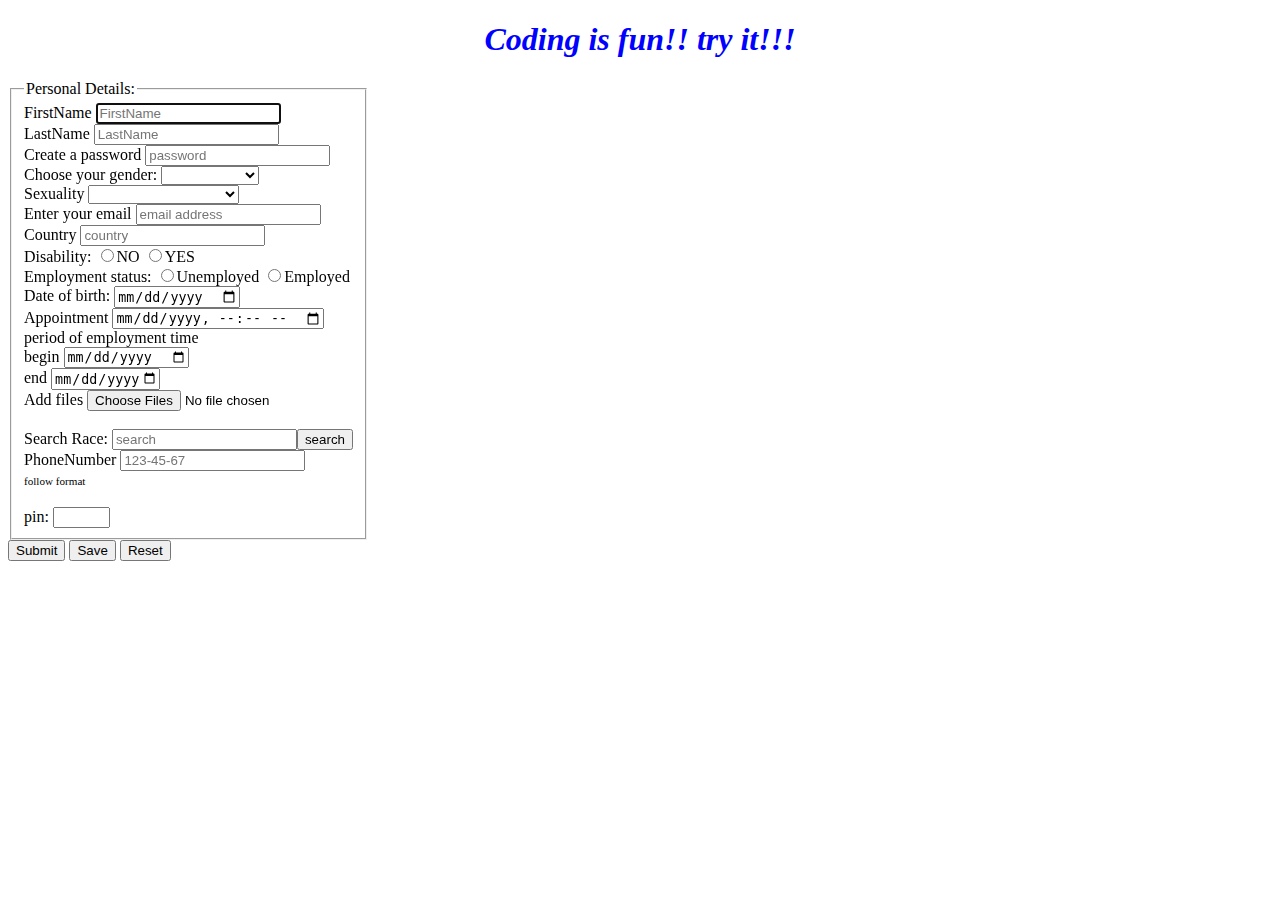
==== index.html @ e8d28f8b "Proper file rename" ====
<!DOCTYPE html>
<html lang="en">
    <style>
        h1{color: blue;
            font-style: normal;
         
        }
    </style>
<head>
    <meta charset="UTF-8">
    <meta name="viewport" content="width=device-width, initial-scale=1.0">
    <title>Document</title>
</head>
<body>
    <h1 style="text-align-last: center;" ><b><i>Coding is fun!! try it!!!</i></b></h1>
    <!--<h2 style="text-align-last: center;"><b style="font-style: unset;">Create a new account</b></h2>-->
    <form action="" style="align-content: center;" method="post" autocomplete="on" id="form1">
        <fieldset style="width: fit-content;" style="align-content: center;" style="align-self: center;" >
            <legend>Personal Details:</legend>
    <label for="fname">FirstName</label>
    <input type="text" name="fname" id="fname" placeholder="FirstName" required autofocus><br>

    <label for="Lname">LastName</label>
    <input type="text" name="Lname" id="Lname" placeholder="LastName" required><br>

    <label for="pwd">Create a password</label>
    <input type="password" name="pwd" id="pwd" placeholder="password" required><br>

    <!--Forms That Include Gender-->

    <label for="gender">Choose your gender:</label>
    <select name="gender" id="gender" required>
        <option value="male">Male</option>
        <option value="Fmale">Female</option>
        <option value="transgender">Transgender</option>
        <option value="null" selected>  </option>
    </select><br>

<!--Forms That Include Sexuality-->

    <label for="sexuality">Sexuality</label>
    <select name="sexuality" id="sexuality" required >
        <option value="straight">Heterosexual/Straight</option>
        <option value="gay">Gay</option>
        <option value="les">Lesbian</option>
        <option value="trans">Transgender</option>
        <option value="cant">Cannot say</option>
        <option value="boff" selected>  </option>
    </select><br>

    <!--Forms That Include Email-->

    <label for="email">Enter your email</label>
    <input type="email" name="email" id="email" placeholder="email address" required><br>

<!--Forms That Include Country-->

    <label for="country">Country</label>
    <input list="country" name="country" placeholder="country" required>
    <datalist id="country">
        <option value="Afghanistan">
        <option value="Albania">
        <option value=" Algeria">
        <option value="Andorra">
        <option value="Angola">
        <option value="Antigua and Barbuda">
        <option value="Argentina">
        <option value="Armenia">
        <option value=" Australia">
        <option value=" Austria">
        <option value=" Azerbaijan"><br>
               </datalist><br>

<!--Forms That Include Disability-->

               Disability:
               <input type="radio" name="dis" value="no">NO
               <input type="radio" name="dis" value="no">YES <br>

<!--Forms That Include Employment Status-->

               Employment status:
               <input type="radio" name="emp" value="unemployed">Unemployed
               <input type="radio" name="emp" value="employed">Employed <br>

<!--Forms That Include DOB-->

               Date of birth:
               <input type="date" name="Dob" id="Dob"><br>

<!--Forms That Include Appointment-->

               Appointment
               <input type="datetime-local" name="app" id="app"><br>

<!--Forms That Include Date restrictions-->               

               period of employment time <br>
               begin
               <input type="date" name="datemin" id="datemin" min="1943-06-11"><br>
               end
               <input type="date" name="datemax" id="datemax" max="2030-06-11"><br>

<!--Forms for adding files-->

               Add files
               <input type="file" name="myfile" id="myfile" multiple><br>

<!--Form for assigning unique id or hidden sequence-->

               <input type="hidden" id="stuID" name="stuID" value="222"><br>

<!--Form for searching-->

               Search Race:
               <input type="search" name="rsearch" id="rsearch" placeholder="search"><button type="submit">search</button><br>

<!--Forms including phone number-->

               PhoneNumber
               <input type="tel" name="phone" id="phone" placeholder="123-45-67" required><br>
               <small><small>follow format</small></small><br><br>

<!--pin-->

               pin:
               <input type="text" name="pin" id="pin" maxlength="4" size="4">
               
        </fieldset>
    <button type="submit">Submit</button>
    <button type="button" onclick="alert('Save Details?')">Save</button>
    <button type="reset">Reset</button>
    </form>
<!--for adding things outside form to be part of formbut reamin where it is -->
   <!-- <label for="email">Enter your email</label>
    <input type="email" name="email" id="email" placeholder="email address" required form="form1"><br>-->

    
</body>
</html>
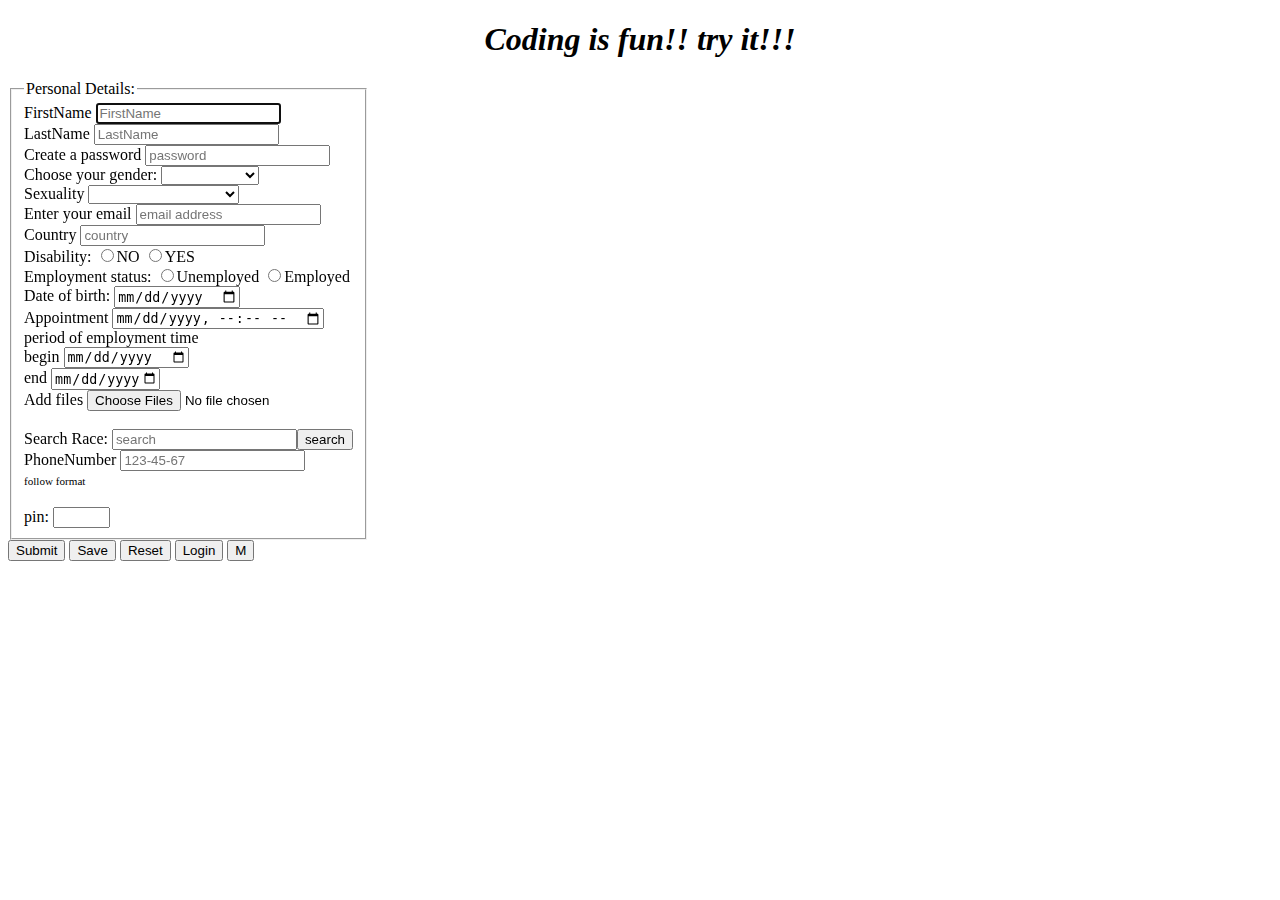
==== commit e8049c50: "new commit" ====
--- a/index.html
+++ b/index.html
@@ -1,15 +1,28 @@
 <!DOCTYPE html>
 <html lang="en">
-    <style>
+    <!--<style>
         h1{color: blue;
             font-style: normal;
-         
-        }
-    </style>
+          }
+          .login_btn{
+            color: blueviolet;
+            background-color: black;
+            border: dashed 1px #0f0;
+            border-radius: 15px;
+          }
+          #m_sg{
+            background-color: aqua;
+            width: 30px;
+            height: 30px;
+            border-radius: 50%; border: 0;
+          }
+         /*selector{declaration (property:value;)}*/
+    </style>-->
 <head>
     <meta charset="UTF-8">
     <meta name="viewport" content="width=device-width, initial-scale=1.0">
     <title>Document</title>
+    <link rel="stylesheet" href="./css/learnstyles.css.">
 </head>
 <body>
     <h1 style="text-align-last: center;" ><b><i>Coding is fun!! try it!!!</i></b></h1>
@@ -130,6 +143,8 @@
     <button type="submit">Submit</button>
     <button type="button" onclick="alert('Save Details?')">Save</button>
     <button type="reset">Reset</button>
+    <button class="login_btn">Login</button>
+    <button id="m_sg">M</button>
     </form>
 <!--for adding things outside form to be part of formbut reamin where it is -->
    <!-- <label for="email">Enter your email</label>
